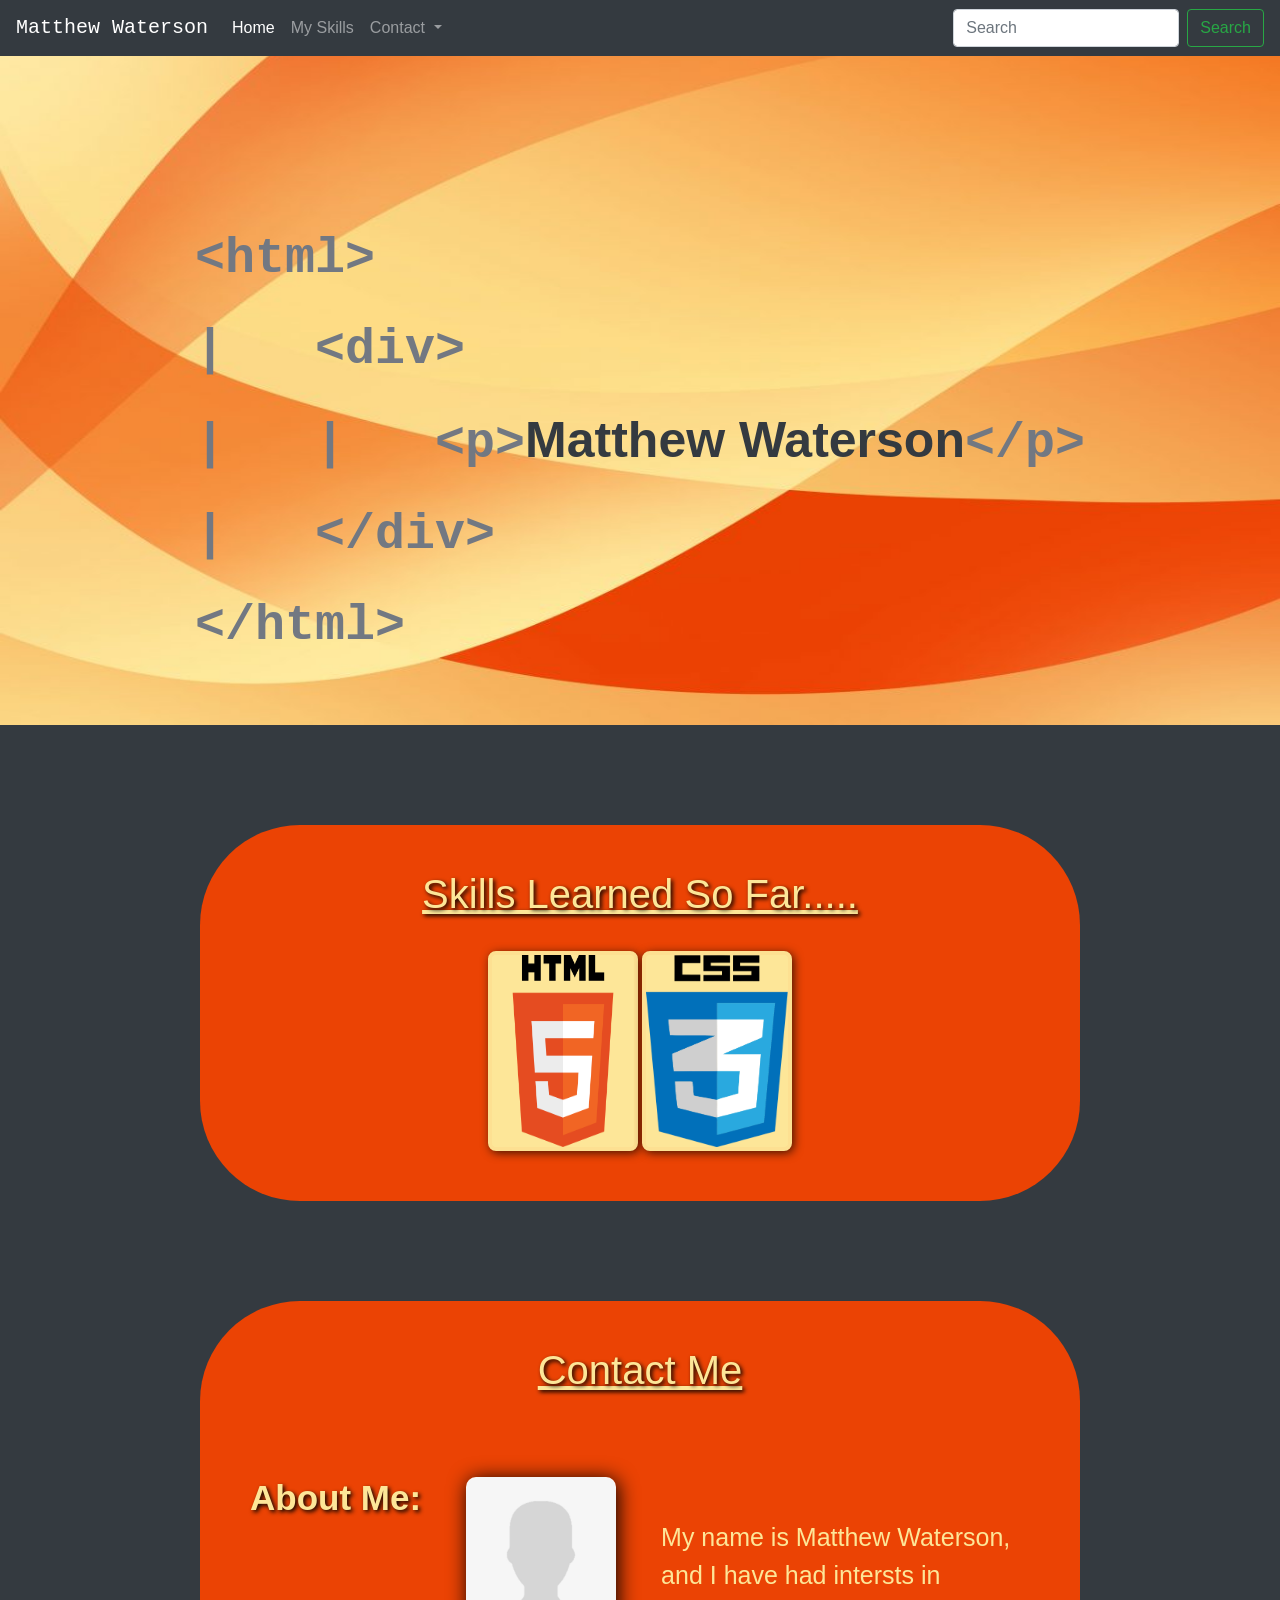
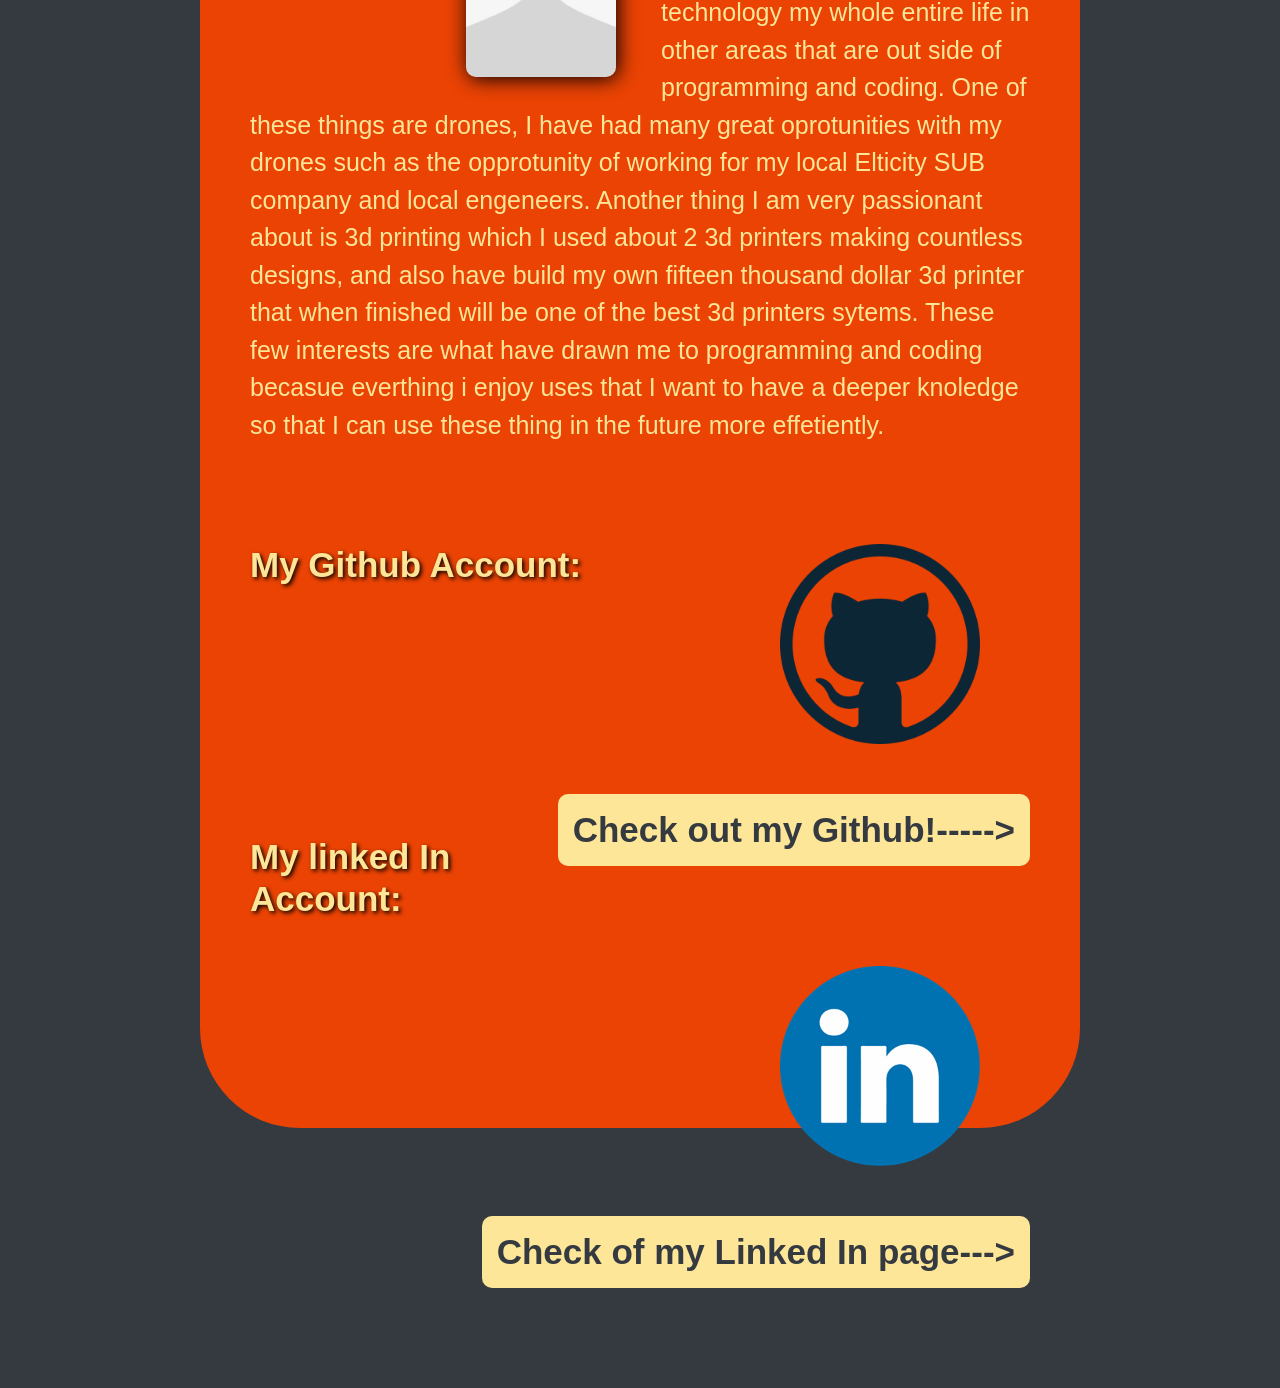
==== index.html @ 65cfbc32 "fixed" ====
<!doctype html>
<html lang="en">
  <head>
    <!-- Required meta tags -->
	<title>Matthew Waterson</title>
    <meta charset="utf-8">
    <meta name="viewport" content="width=device-width, initial-scale=1, shrink-to-fit=no">
	
    <!-- Bootstrap CSS -->
    <link rel="stylesheet" href="https://stackpath.bootstrapcdn.com/bootstrap/4.1.0/css/bootstrap.min.css" integrity="sha384-9gVQ4dYFwwWSjIDZnLEWnxCjeSWFphJiwGPXr1jddIhOegiu1FwO5qRGvFXOdJZ4" crossorigin="anonymous">
	<link rel="stylesheet" href="./css/Portfolio_style.css">
  </head>
	<body id="home">
		<!-- Main image -->
		<img src="./img/orange.jpg" class="img-fluid" alt="Responsive image">
		<div class="img-text">
			<p class="paragraph">&lt;html&gt;
			<pre class="paragraph">|   &lt;div&gt;</pre>
			<pre class="paragraph">|   |   &lt;p&gt;<span class="title-name">Matthew Waterson</span>&lt/p&gt;</pre>
			<pre class="paragraph">|   &lt;/div&gt;</pre>
			<p class="paragraph">&lt;/html&gt;</p>
		</div>
		<!-- Navigation -->
		<nav class="navbar navbar-expand-lg navbar-dark bg-dark fixed-top">
		  <a class="navbar-brand" href="#home">Matthew Waterson</a>
		  <button class="navbar-toggler" type="button" data-toggle="collapse" data-target="#navbarSupportedContent" aria-controls="navbarSupportedContent" aria-expanded="false" aria-label="Toggle navigation">
			<span class="navbar-toggler-icon"></span>
		  </button>

		  <div class="collapse navbar-collapse" id="navbarSupportedContent">
			<ul class="navbar-nav mr-auto">
			  <li class="nav-item active">
				<a class="nav-link" href="#home">Home<span class="sr-only">(current)</span></a>
			  </li>
			  <li class="nav-item">
				<a class="nav-link" href="#skills">My Skills</a>
			  </li>
			  <li class="nav-item dropdown">
				<a class="nav-link dropdown-toggle" href="contact" id="navbarDropdown" role="button" data-toggle="dropdown" aria-haspopup="true" aria-expanded="false">
				Contact
				</a>
				<div class="dropdown-menu" aria-labelledby="navbarDropdown">
					<a class="dropdown-item" href="#contact">About Me</a>
					<div class="dropdown-divider"></div>
					<a class="dropdown-item" href="#contact">Git Hub</a>
					<div class="dropdown-divider"></div>
					<a class="dropdown-item" href="#contact">My LinkedIn</a>
				</div>
			  </li>
			</ul>
			<form class="form-inline my-2 my-lg-0">
			  <input class="form-control mr-sm-2" type="search" placeholder="Search" aria-label="Search">
			  <button class="btn btn-outline-success my-2 my-sm-0" type="submit">Search</button>
			</form>
		  </div>
		</nav>
		<!-- page content -->
		<section>		
			<!-- PHOTO-CONTAINER 1 --> 
			<div id="skills" class="skills-container">
				<h1>Skills Learned So Far.....</h1>
				<div class="photo">
					<img class="image1" src="./img/HTML5_logo.png" alt="HTML3 Logo">
					<img class="image2" src="./img/CSS3_logo.png" alt="CSS3 Logo">
				</div>
			</div>
		</section>
			<!-- Contact Section -->
			<section>
				<div id="contact" class="contact-container">
					<h1>Contact Me</h1>
					<h2 class="cont-about">About Me:<img src="./img/blank-profile.jpg" alt="Blank Profile Picture"></h2>
					<div class="flex-container3">
						<p class="discription">My name is Matthew Waterson, and I have had intersts in technology my whole entire life 
						in other areas that are out side of programming and coding. One of these things are drones, I have had many 
						great oprotunities with my drones such as the opprotunity of working for my local Elticity SUB company and 
						local engeneers. Another thing I am very passionant about is 3d printing which I used about 2 3d printers 
						making countless designs, and also have build my own fifteen thousand dollar 3d printer that when finished 
						will be one of the best 3d printers sytems. These few interests are what have drawn me to programming and 
						coding becasue everthing i enjoy uses that I want to have a deeper knoledge so that I can use these thing in 
						the future more effetiently.</p>
						<h2 class="cont-github">My Github Account:<a href="https://github.com/Machooo566">
							<img src="./img/github.png" alt"Github Logo">
							</a>
							<p>Check out my Github!-----></p>
						</h2>
						<h2 class="cont-linkin">My linked In Account:<a href="https://www.linkedin.com/in/matthew-w-5a1630113/">
							<img src="./img/linkedin.png" alt"Github Logo">
							</a>
							<p>Check of my Linked In page---></p>
						</h2>
					</div>
				</div>
			</section>

		
		

		<!-- Optional JavaScript -->
		<!-- jQuery first, then sPopper.js, then Bootstrap JS -->
		<script src="https://code.jquery.com/jquery-3.3.1.slim.min.js" integrity="sha384-q8i/X+965DzO0rT7abK41JStQIAqVgRVzpbzo5smXKp4YfRvH+8abtTE1Pi6jizo" crossorigin="anonymous"></script>
		<script src="https://cdnjs.cloudflare.com/ajax/libs/popper.js/1.14.0/umd/popper.min.js" integrity="sha384-cs/chFZiN24E4KMATLdqdvsezGxaGsi4hLGOzlXwp5UZB1LY//20VyM2taTB4QvJ" crossorigin="anonymous"></script>
		<script src="https://stackpath.bootstrapcdn.com/bootstrap/4.1.0/js/bootstrap.min.js" integrity="sha384-uefMccjFJAIv6A+rW+L4AHf99KvxDjWSu1z9VI8SKNVmz4sk7buKt/6v9KI65qnm" crossorigin="anonymous"></script>
	</body>
</html>
---- css/Portfolio_style.css ----
/*--------------------------------------------
		Navigation
--------------------------------------------*/

.navbar-brand {
	font-family:courier;
}
.navbar navbar-expand-lg navbar-light bg-light fixed-top {
	font-size: 25px;
	color: blue;
}
/*===========================================
		End Navigation
===========================================*/


/*--------------------------------------------
		Main Body/Containers Styling
--------------------------------------------*/
body {
	background-color: #343a40;
}


.skills-container {
	background-color: #eb4304; 
	border-radius: 100px;
	margin-bottom: 100px;
	padding-bottom: 50px;
	margin-right: 200px;
	margin-left: 200px;
}

.flex-container {
	padding-bottom: 50px;
}

.contact-container {
	padding-bottom: 50px;
	background-color: #eb4304; 
	border-radius: 100px;
	padding-bottom: 0px;
	margin-right: 200px;
	margin-left: 200px;
}

.flex-container3 {
	padding-bottom: 200px;
}

/*============================================
		End Main Body/Containers Styling
=============================================*/


/*----------------------------------------------
		Heading/Text Stylings 
----------------------------------------------*/


.paragraph {
	font-weight: bold;
	font-size: 50px;
	color: #727882;
	font-family: monospace;
}


.title-name {
	font-weight: bold;
	color: #343a40;
	font-family: "Arial Black", Gadget, sans-serif;
}


.img-text {
	position: absolute;
    top: 50%;
    left: 50%;
    transform: translate(-50%, -50%);
	font-weight: bold;
	font-size: 50px;
	color: #343a40;
	font-family: monospace;
}

h1 {
	color: #fde698;
	margin-top: 100px;
	text-align: center;
	text-decoration: underline;
	text-shadow: 2px 2px 4px #000000;
	padding-top: 45px;
	padding-bottom: 25px;
} 

.cont-about {
	color: #fde698;
	float: left;
	margin-top: 50px;
	margin-left: 50px;
	font-size: 35px;
	font-weight: bold;
	text-shadow: 2px 2px 4px #000000;
}
.cont-about img{
	box-shadow: 2px 2px 20px #000000;
}
.cont-github {
	color: #fde698;
	margin-top: 100px;
	margin-left: 50px;
	margin-bottom: 100px;
	font-size: 35px;
	font-weight: bold;
	text-shadow: 2px 2px 4px #000000;
}

white-head {   /*---- h3 "whitehead" -----*/
	color: #fde698;
	margin-top: 5%;
	
}	

h3 {
	color: #fde698;
	margin-top: 10px;
	font-size: 35px;
}

.discription {
	color: #fde698;
	margin-top: 100px;
	padding-right: 50px;
	padding-left: 50px;
	font-size: 25px;
}

.cont-linkin p {
	font-size: 35px;
	font-weight: bold;
	margin-right: 50px;
	margin-top: 50px;
	margin-bottom: 100px;
	color: #343a40;
	float: right;
	background-color: #fde698;
	padding: 15px;
	border-radius: 10px;
	text-shadow: none;
}

.cont-github p {
	font-size: 35px;
	font-weight: bold;
	margin-right: 50px;
	margin-top: 50px;
	margin-bottom: 100px;
	color: #343a40;
	float: right;
	background-color: #fde698;
	padding: 15px;
	border-radius: 10px;
	text-shadow: none;
}

.cont-linkin {
	color: #fde698;
	margin-top: 250px;
	margin-left: 50px;
	font-size: 35px;
	font-weight: bold;
	text-shadow: 2px 2px 4px #000000;
}
/*============================================
		END Heading/Text Stylings 
============================================*/


/*---------------------------------------------
		Image Styling
---------------------------------------------*/
	
.img-fluid {
	height: 725px;
	width: 100%;
}

.photo {
	margin-right: auto;
	margin-left: auto;
	text-align: center;
}

.photo-overlay {
	color: #fde698;
	position: absolute;
	top: 0;
	right: 0;
	bottom: 0; 
	left: 0;
	padding-left: 20px;
	padding-right: 20px;
	justify-content: center; /* For centering text inside .photo-overlay */
	align-items: center;
	background: rgba(0,0,0, .5);
}

.photo-overlay {
	opacity: 0;
	transition: opacity .5s;
	border-radius: 10px;
	cursor: pointer;
}

.photo-overlay p {
	width: 100%;
	height: 100%;
	color: #fff;
}

.contact-container img {
	height: 200px;
	width: 150px;
	border-radius: 10px;
	float: right;
	margin-right: 45px;
	margin-left: 45px;
}

.flex-container3 img {
	height: 200px;
	width: 200px;
	float: right;
	margin-right: 100px;
}

.image1 {
	width: 150px;
	height: 200px;
	text-align: center;
	border: 4px solid #fde092;
	border-radius: 8px;
	background-color: #fde698;
	box-shadow: 2px 2px 10px rgba(0,0,0,0.7);
}

.image2 {
	width: 150px;
	height: 200px;
	text-align: center;
	border: 4px solid #fde092;
	border-radius: 8px;
	background-color: #fde698;
	box-shadow: 2px 2px 10px rgba(0,0,0,0.7);
}

/*=========================================
		END IMG Styling
=========================================*/


/*-----------------------------------------
		IMG Animation
-----------------------------------------*/
.photo-overlay:hover {
	opacity: 1;
}

.image1 {
	transition: transform .5s;
	transform-origin: 50% 50%;
}

.image2 {
	transition: transform .5s;
	transform-origin: 50% 50%;	
}

.image1:hover {
	transform: scale(1.1);
}

.image2:hover {
	transform: scale(1.1);
}

.cont-github img {
	transition: transform .5s;
	transform-origin: 50% 50%;
} 
  
.cont-github img:hover {
	transform: scale(1.2);
}

.cont-linkin img {
	transition: transform .5s;
	transform-origin: 50% 50%;
}

.cont-linkin img:hover {
	transform: scale(1.2);
}

/*=============================================
		END IMG Animation 
=============================================*/
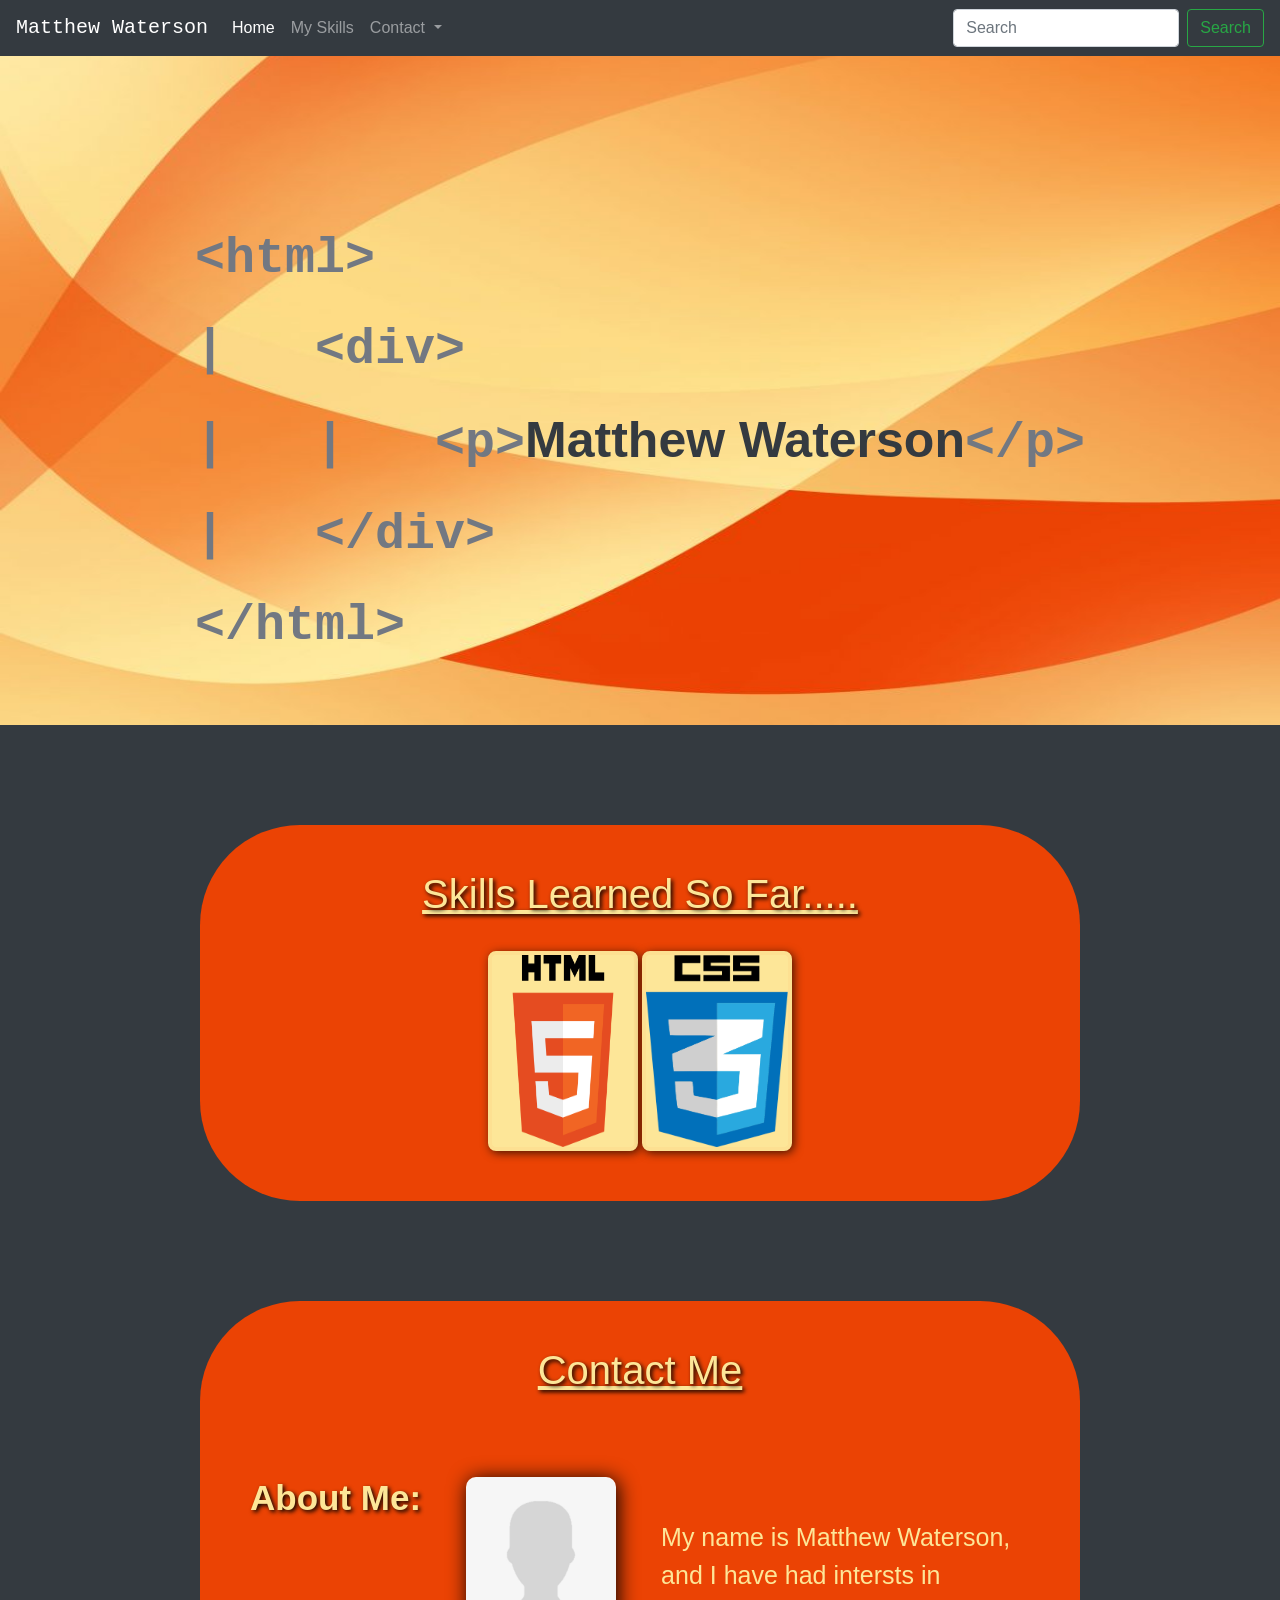
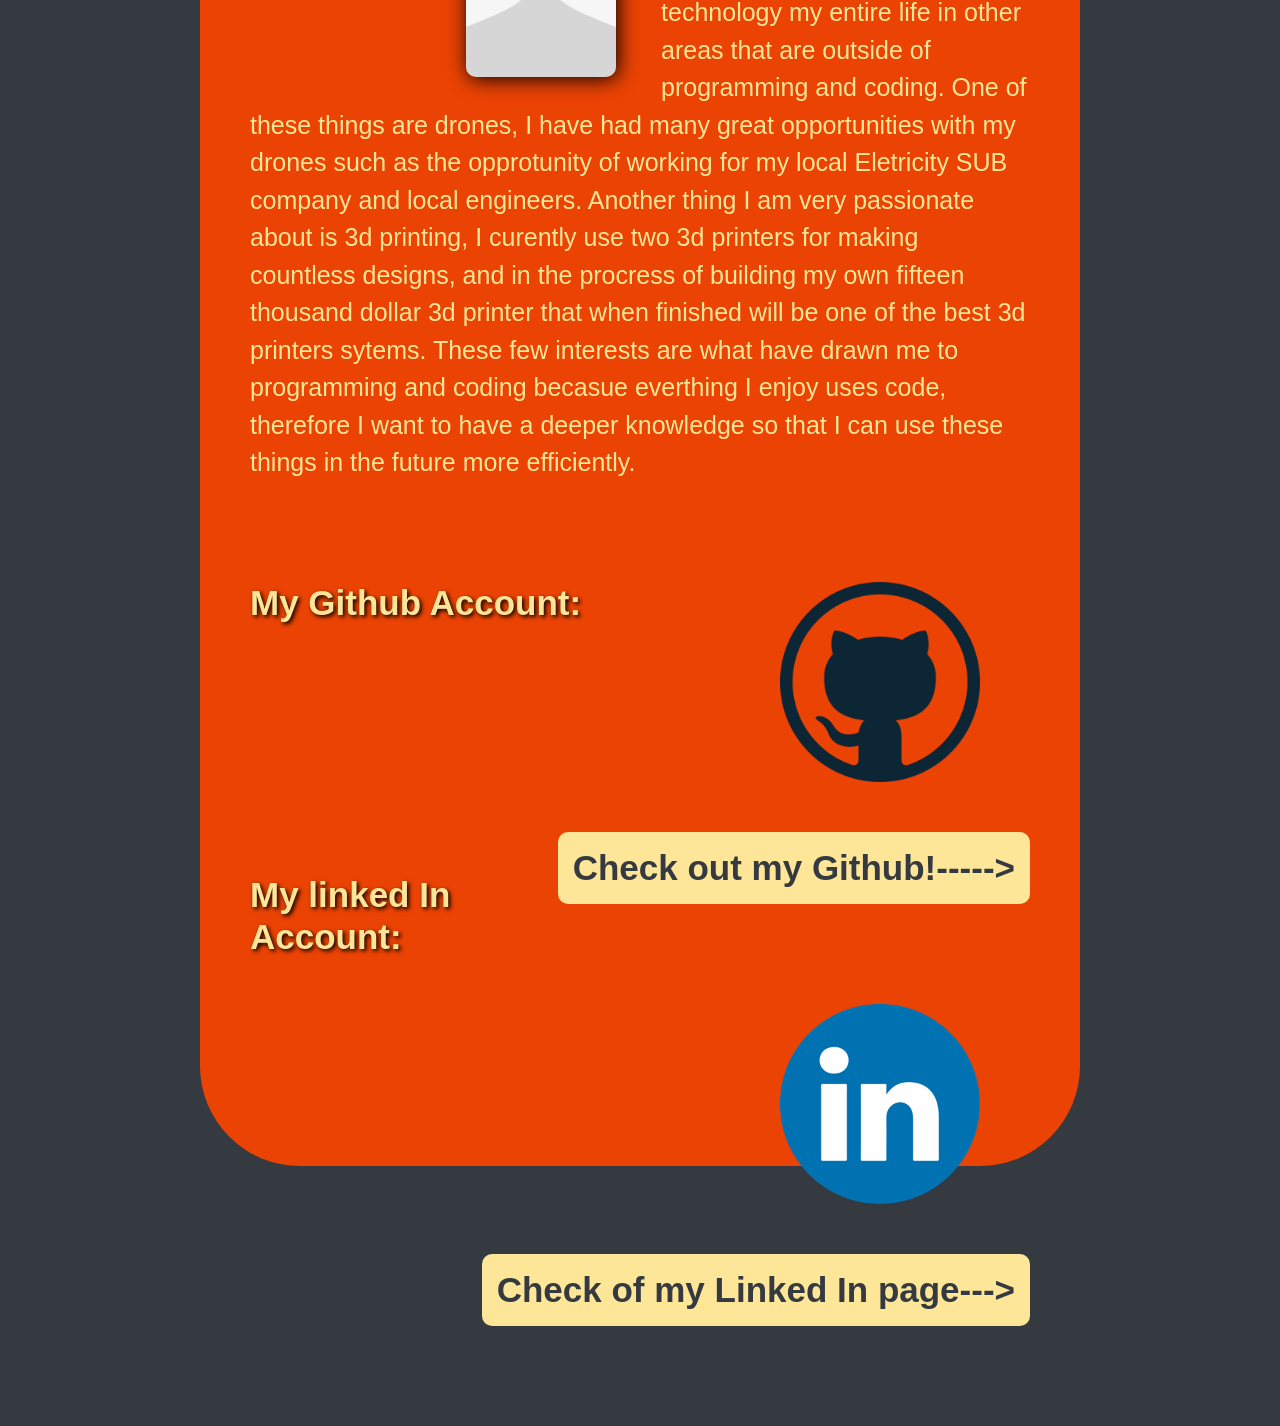
==== commit f83a7c5f: "spell/grammer corrections" ====
--- a/index.html
+++ b/index.html
@@ -71,14 +71,14 @@
 					<h1>Contact Me</h1>
 					<h2 class="cont-about">About Me:<img src="./img/blank-profile.jpg" alt="Blank Profile Picture"></h2>
 					<div class="flex-container3">
-						<p class="discription">My name is Matthew Waterson, and I have had intersts in technology my whole entire life 
-						in other areas that are out side of programming and coding. One of these things are drones, I have had many 
-						great oprotunities with my drones such as the opprotunity of working for my local Elticity SUB company and 
-						local engeneers. Another thing I am very passionant about is 3d printing which I used about 2 3d printers 
-						making countless designs, and also have build my own fifteen thousand dollar 3d printer that when finished 
-						will be one of the best 3d printers sytems. These few interests are what have drawn me to programming and 
-						coding becasue everthing i enjoy uses that I want to have a deeper knoledge so that I can use these thing in 
-						the future more effetiently.</p>
+						<p class="discription">My name is Matthew Waterson, and I have had intersts in technology my entire life 
+						in other areas that are outside of programming and coding. One of these things are drones, I have had many 
+						great opportunities with my drones such as the opprotunity of working for my local Eletricity SUB company and 
+						local engineers. Another thing I am very passionate about is 3d printing, I curently use two 3d printers for
+						making countless designs, and in the procress of building my own fifteen thousand dollar 3d printer that when 
+						finished will be one of the best 3d printers sytems. These few interests are what have drawn me to programming 
+						and coding becasue everthing I enjoy uses code, therefore I want to have a deeper knowledge so that I can use these 
+						things in the future more efficiently.</p>
 						<h2 class="cont-github">My Github Account:<a href="https://github.com/Machooo566">
 							<img src="./img/github.png" alt"Github Logo">
 							</a>
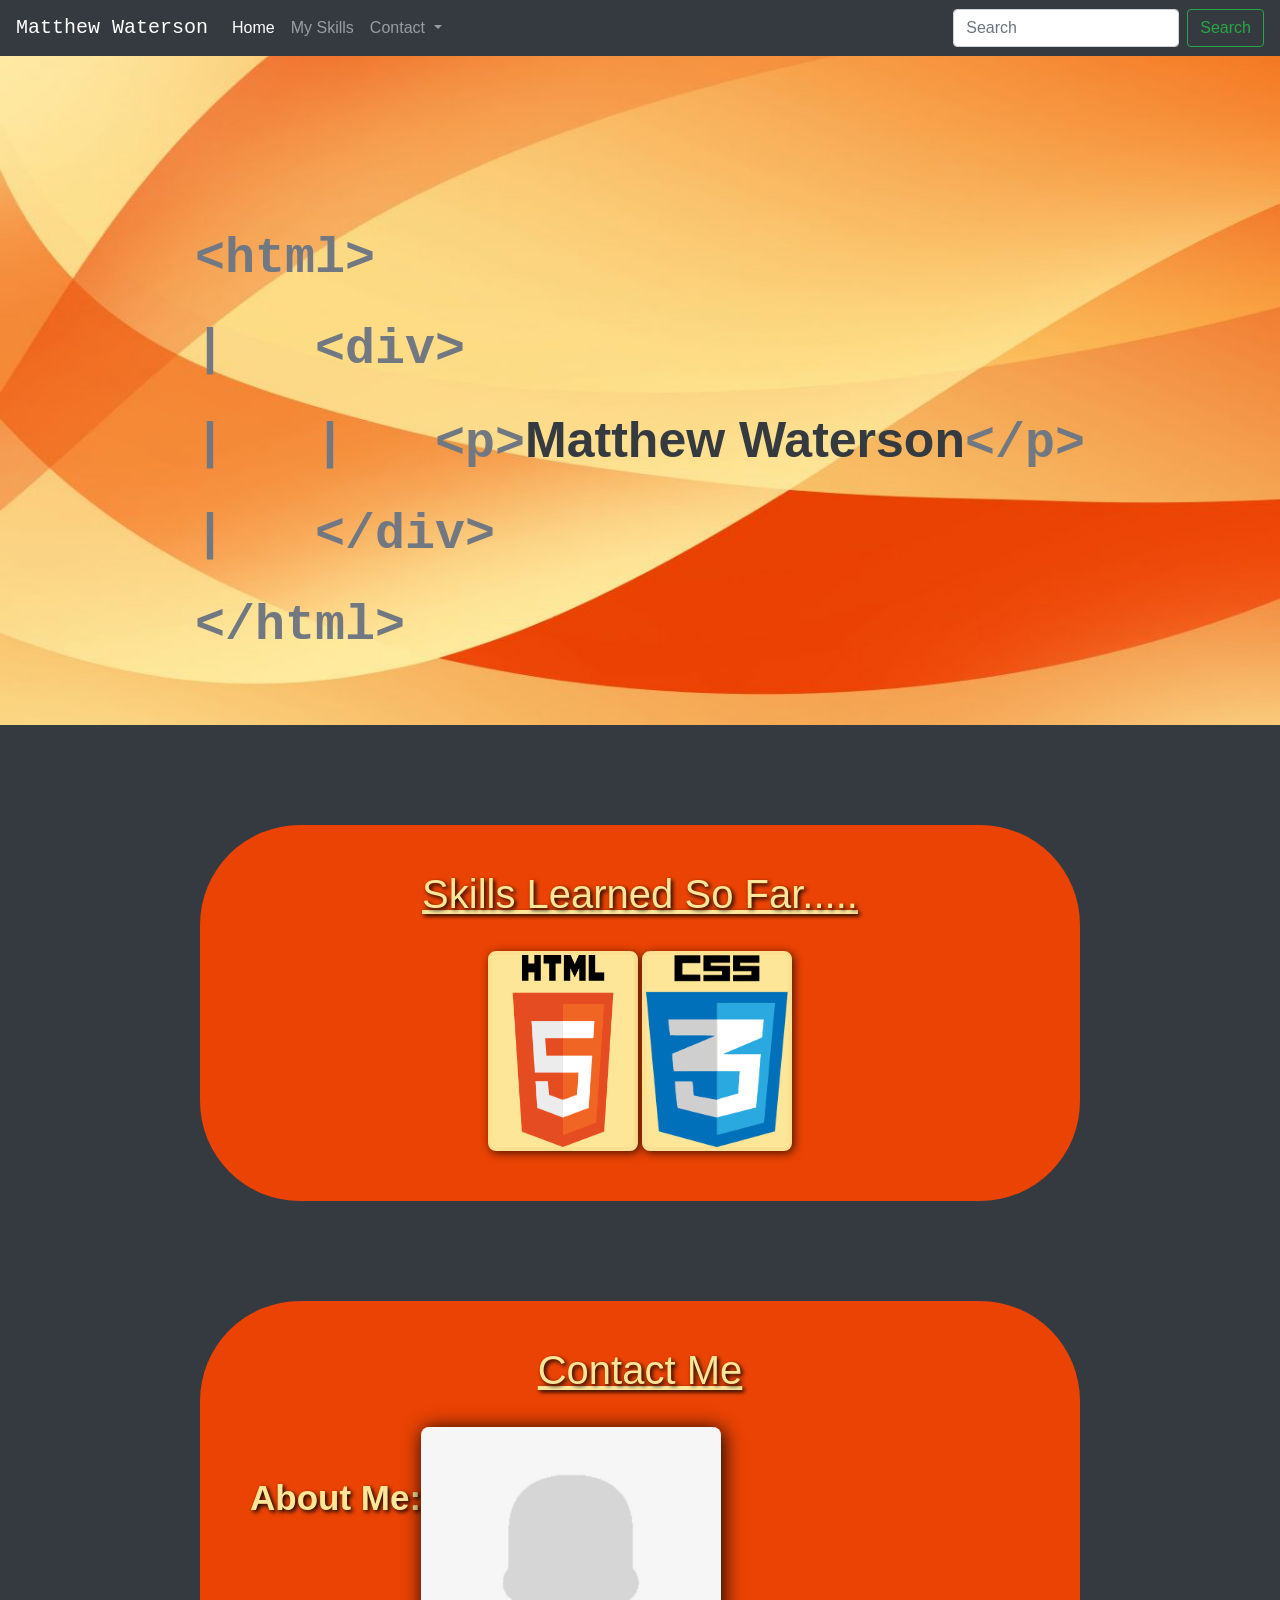
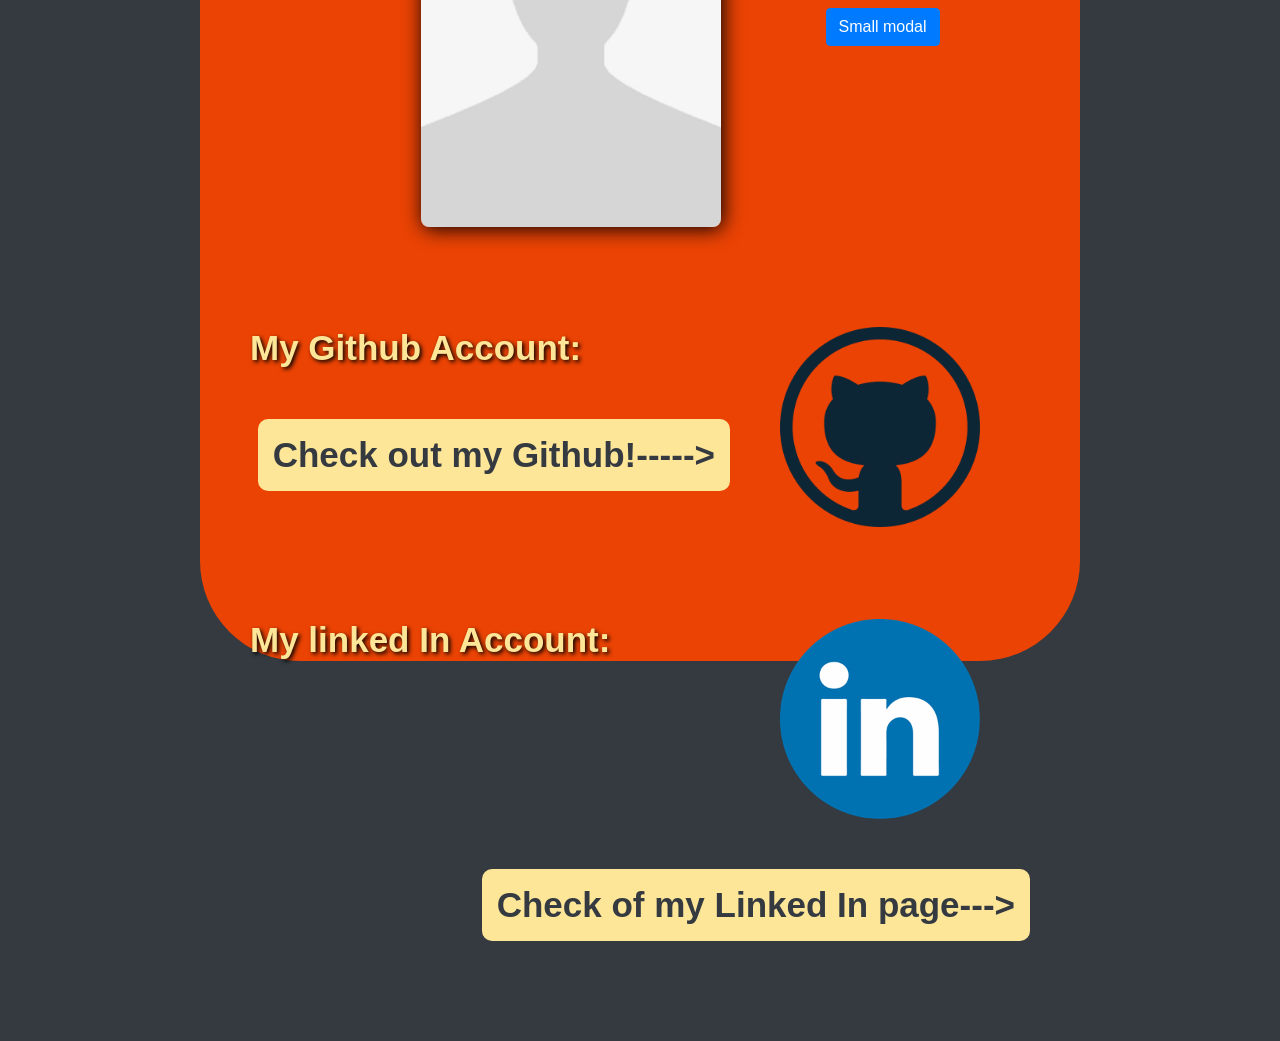
==== commit 7e8176f8: "adding js boostrap" ====
--- a/index.html
+++ b/index.html
@@ -66,33 +66,32 @@
 			</div>
 		</section>
 			<!-- Contact Section -->
-			<section>
-				<div id="contact" class="contact-container">
-					<h1>Contact Me</h1>
-					<h2 class="cont-about">About Me:<img src="./img/blank-profile.jpg" alt="Blank Profile Picture"></h2>
-					<div class="flex-container3">
-						<p class="discription">My name is Matthew Waterson, and I have had intersts in technology my entire life 
-						in other areas that are outside of programming and coding. One of these things are drones, I have had many 
-						great opportunities with my drones such as the opprotunity of working for my local Eletricity SUB company and 
-						local engineers. Another thing I am very passionate about is 3d printing, I curently use two 3d printers for
-						making countless designs, and in the procress of building my own fifteen thousand dollar 3d printer that when 
-						finished will be one of the best 3d printers sytems. These few interests are what have drawn me to programming 
-						and coding becasue everthing I enjoy uses code, therefore I want to have a deeper knowledge so that I can use these 
-						things in the future more efficiently.</p>
-						<h2 class="cont-github">My Github Account:<a href="https://github.com/Machooo566">
-							<img src="./img/github.png" alt"Github Logo">
-							</a>
-							<p>Check out my Github!-----></p>
-						</h2>
-						<h2 class="cont-linkin">My linked In Account:<a href="https://www.linkedin.com/in/matthew-w-5a1630113/">
-							<img src="./img/linkedin.png" alt"Github Logo">
-							</a>
-							<p>Check of my Linked In page---></p>
-						</h2>
-					</div>
-				</div>
-			</section>
-
+		<section>
+			<div id="contact-container">
+				<h1>Contact Me</h1>
+				<h2 id="cont-about">About Me:</h2>
+				<img id="my-img" src="./img/blank-profile.jpg" alt="Blank Profile Picture">
+				<button type="button" class="btn btn-primary" data-toggle="modal" data-target=".bd-example-modal-sm">Small modal</button>
+				<h2 class="cont-github">My Github Account:<a href="https://github.com/Machooo566">
+					<img src="./img/github.png" alt"Github Logo">
+					</a>
+					<p>Check out my Github!-----></p>
+				</h2>
+				<h2 class="cont-linkin">My linked In Account:<a href="https://www.linkedin.com/in/matthew-w-5a1630113/">
+					<img src="./img/linkedin.png" alt"Github Logo">
+					</a>
+					<p>Check of my Linked In page---></p>
+				</h2>
+			</div>
+		</section>
+		<!-- Small modal -->
+		<div class="modal fade bd-example-modal-sm" tabindex="-1" role="dialog" aria-labelledby="mySmallModalLabel" aria-hidden="true">
+		  <div class="modal-dialog modal-sm">
+		    <div class="modal-content">
+		   		My name is Matthew Waterson, and I have had intersts in technology my entire life in other areas that are outside of programming and coding. One of these things are drones, I have had many great opportunities with my drones such as the opprotunity of working for my local Eletricity SUB company and local engineers. Another thing I am very passionate about is 3d printing, I curently use two 3d printers formaking countless designs, and in the procress of building my own fifteen thousand dollar 3d printer that when finished will be one of the best 3d printers sytems. These few interests are what have drawn me to programming and coding becasue everthing I enjoy uses code, therefore I want to have a deeper knowledge so that I can use these things in the future more efficiently.
+		    </div>
+		  </div>
+		</div>
 		
 		
 
--- a/css/Portfolio_style.css
+++ b/css/Portfolio_style.css
@@ -35,18 +35,14 @@
 	padding-bottom: 50px;
 }
 
-.contact-container {
-	padding-bottom: 50px;
+#contact-container {
 	background-color: #eb4304; 
 	border-radius: 100px;
-	padding-bottom: 0px;
 	margin-right: 200px;
 	margin-left: 200px;
-}
-
-.flex-container3 {
-	padding-bottom: 200px;
-}
+	height: auto;
+}
+
 
 /*============================================
 		End Main Body/Containers Styling
@@ -94,7 +90,7 @@
 	padding-bottom: 25px;
 } 
 
-.cont-about {
+#cont-about {
 	color: #fde698;
 	float: left;
 	margin-top: 50px;
@@ -103,9 +99,7 @@
 	font-weight: bold;
 	text-shadow: 2px 2px 4px #000000;
 }
-.cont-about img{
-	box-shadow: 2px 2px 20px #000000;
-}
+
 .cont-github {
 	color: #fde698;
 	margin-top: 100px;
@@ -255,6 +249,14 @@
 	box-shadow: 2px 2px 10px rgba(0,0,0,0.7);
 }
 
+#my-img{
+	box-shadow: 2px 2px 20px #000000;
+	height: 400px;
+	width: 300px;
+	border-radius: 8px;
+	text-align: center;
+	margin-right: 100px;
+}
 /*=========================================
 		END IMG Styling
 =========================================*/
@@ -288,6 +290,10 @@
 .cont-github img {
 	transition: transform .5s;
 	transform-origin: 50% 50%;
+	height: 200px;
+	width: 200px;
+	float: right;
+	margin-right: 100px;
 } 
   
 .cont-github img:hover {
@@ -297,6 +303,11 @@
 .cont-linkin img {
 	transition: transform .5s;
 	transform-origin: 50% 50%;
+	height: 200px;
+	width: 200px;
+	float: right;
+	margin-right: 100px;
+	margin-bottom: auto;
 }
 
 .cont-linkin img:hover {
